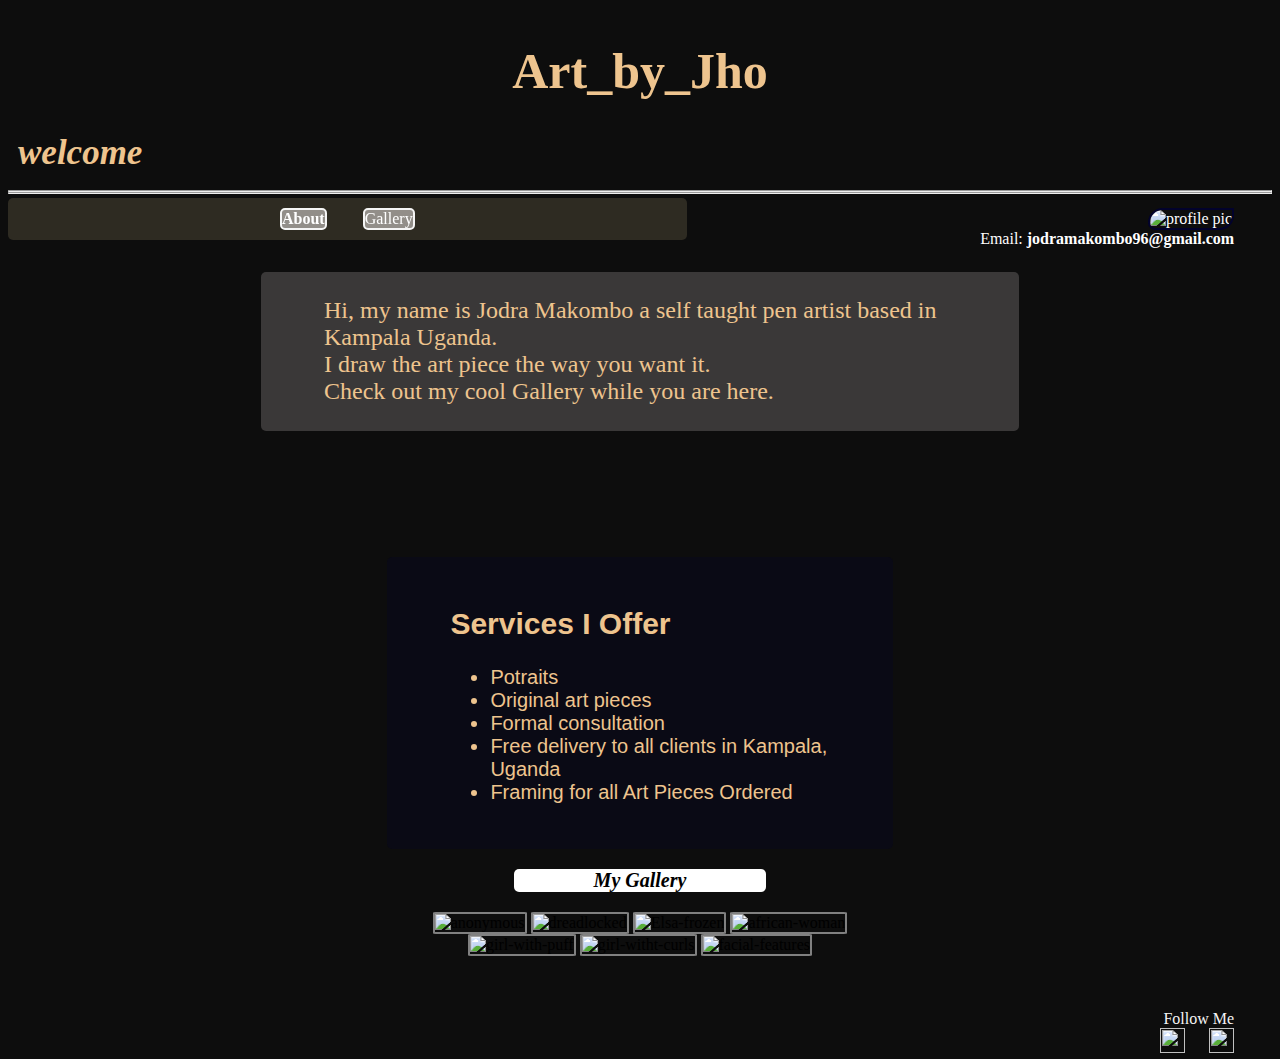
==== index.html @ c9c6a05a "deleted products html file and made a few improvements" ====
<!DOCTYPE html>
<html lang="en">
  <head>
    <meta charset="UTF-8" />
    <meta name="viewport" content="width=device-width, initial-scale=1.0" />
    <title>ArtbyJho_Portfolio</title>
    <link rel="stylesheet" href="style.css"
  </head>
  <style>
    p#profile img {text-align: right;}
ul#menu li {display: inline-block; text-align: center; color: white;}
@import url('https://fonts.googleapis.com/css2?family=Indie+Flower&display=swap');
  </style>
  <body>
    <div id="wel" style="color: rgb(238, 196, 142);"><h1 id="hd1">Art_by_Jho</h1>
    <h2 id="we"><em>welcome</em></h2></div>
    <hr />
    
    <p id="par1"><nav>
        <ul id="menu">
          &nbsp;&nbsp;&nbsp;&nbsp;<li id="hom"><strong>About</strong></li>&nbsp;&nbsp;&nbsp;&nbsp;
          &nbsp;&nbsp;&nbsp;&nbsp;<li id="gal"><a href="products.html">Gallery</a></li>&nbsp;&nbsp;&nbsp;&nbsp;
         
        </ul>
      </nav></p>
      <hr />
      <p id="profile" style="color:white"><img src="https://pbs.twimg.com/media/Eglcl09XcAULg-i?format=jpg&name=240x240" alt="profile pic" width="150" height="150" id="img">
      <br />Email: <strong>jodramakombo96@gmail.com</strong> </p>
    <p id="about" style="color: rgb(238, 196, 142);">Hi, my name is Jodra Makombo a self taught pen artist based in Kampala Uganda.
      <br/> I draw the art piece the way you want it.
      <br />Check out my cool Gallery while you are here.
    <br /><div id="serv" style="color:  rgb(238, 196, 142);">
   <strong><h2>Services I Offer</h2></strong> 
    <ul>
      <li> Potraits</li> 
     <li>Original art pieces </li>
      <li>Formal consultation</li> 
        <li>Free delivery to all clients in Kampala, Uganda</li>
        <li>Framing for all Art Pieces Ordered</li>

    </ul>
  </div>
     
      
      <p id="heading"><strong><em>My Gallery</em></strong></p>
      <div id="gallery">
       
          <img src="https://pbs.twimg.com/media/EdCXZvqXoAAQiGR?format=jpg&name=medium" id="image1" alt="anonymous" style="max-width: 290px;" height="345">
          <img src="https://pbs.twimg.com/media/EcyyE-iXgAA-Hd9?format=jpg&name=medium" id="image2" alt="dreadlocked" style="max-width: 280;" height="345">
          <img src="https://pbs.twimg.com/media/EZhTCunWAAAPxxd?format=jpg&name=large" id="image3" alt="Elsa-frozen" style="max-width: 270;" height="345">
          <img src="https://pbs.twimg.com/media/EXqFse5XQAAU_9l?format=jpg&name=large" id="image4" alt="african-woman" style="max-width: 285;" height="345">
          <br /><img src="https://pbs.twimg.com/media/EXcLrHIXgAMNx5Z?format=jpg&name=large" id="image5" alt="girl-with-puff" style="max-width: 300;" height="345">
          <img src="https://pbs.twimg.com/media/EWbwMxVX0AEsjft?format=jpg&name=large" id="image6" alt="girl-witht-curls" style="max-width: 270;" height="345">
          <img src="https://pbs.twimg.com/media/EbhCya0WoAUG8mx?format=jpg&name=large" id="image7" alt="facial-features" style="max-width: 330;" height="345">
      </div>
      <p id="socials" style="color:whitesmoke"> Follow Me  
        <br /><a href="https://twitter.com/parteCake"><img src="https://media1.picsearch.com/is?Hzp4cZHICbRD5bxYDwzeDCclICCmPV2ubNCg60X5Sxo&height=288" alt="" width="25" height="25"></a>&nbsp;
        &nbsp;&nbsp;&nbsp; <a href="https://www.instagram.com/art_by_jho/?hl=en"><img src="https://media2.picsearch.com/is?2y6e00VhkjLjaIZ_zkOGZodotxG7NQTMlALoUbvuQgs&height=341" alt="" width="25" height="25"></a>

      </p>
    <script src="app.js"></script>
  </body>
</html>
---- style.css ----
* {
  display: flexbox;
}
h1 {
  text-align: center;
}
body {
  background-position: center;
  background-repeat: no-repeat;
  height: 500px;
  background-size: cover;
  background-color: rgb(0, 0, 0, 0.95);
}
#profile {
  text-align: right;
  padding-right: 3%;
}
#menu {
  position: fixed;
  text-align: center;
  padding-right: 20%;
  padding-left: 20%;
  background-color: rgb(121, 113, 84, 0.3);
  padding-top: 10px;
  padding-bottom: 10px;
  border-radius: 5px;
}
#socials {
  padding-top: 3%;
  text-align: right;
  padding-right: 3%;
}
#gallery {
  text-align: center;
}
#about {
  font-family: "Indie Flower", cursive;
  font-size: 1.5rem;
  font-weight: 350;
  padding-top: 2%;
  padding-bottom: 2%;
  padding-left: 5%;
  margin-left: 20%;
  margin-right: 20%;
  margin-bottom: 10%;
  background-color: rgb(240, 231, 231, 0.2);
  border-radius: 5px;
}
#serv {
  padding-top: 2%;
  padding-bottom: 2%;
  padding-left: 5%;
  margin-left: 30%;
  margin-right: 30%;
  border-radius: 5px;
  background-color: rgb(4, 4, 39, 0.3);
  font-family: "Josefin Sans", sans-serif;
  font-weight: 200;
  font-size: 20px;
}
#wel {
  background-image: url("https://images.pexels.com/photos/92248/pexels-photo-92248.jpeg?auto=compress&cs=tinysrgb&dpr=1&w=500");
  margin-bottom: -15px;
  padding-top: 10px;
  margin: -10px;
}
#par1 {
  margin-top: -20px;
  margin-bottom: -20px;
}
#we {
  font-size: 35px;
  padding-left: 20px;
}
#hom {
  border: 2px solid whitesmoke;
  border-radius: 5px;
  background-color: rgb(247, 242, 242, 0.5);
}
#gal {
  border: 2px solid whitesmoke;
  border-radius: 5px;
  background-color: rgb(247, 242, 242, 0.5);
}
#img {
  border: 2px solid rgb(2, 2, 44);
  border-radius: 50px 0 50px 25px;
}
#hd1 {
  font-size: 50px;
}
#image1 {
  border: 2px solid grey;
  border-radius: 3%;
}
#image2 {
  border: 2px solid grey;
  border-radius: 3%;
}
#image3 {
  border: 2px solid grey;
  border-radius: 3%;
}
#image4 {
  border: 2px solid grey;
  border-radius: 3%;
}
#image5 {
  border: 2px solid grey;
  border-radius: 3%;
}
#image6 {
  border: 2px solid grey;
  border-radius: 3%;
}
#image7 {
  border: 2px solid grey;
  border-radius: 3%;
}
#image1:hover {
  border: 2px solid rgb(238, 196, 142);
}
#image2:hover {
  border: 2px solid rgb(238, 196, 142);
}
#image3:hover {
  border: 2px solid rgb(238, 196, 142);
}
#image4:hover {
  border: 2px solid rgb(238, 196, 142);
}
#image5:hover {
  border: 2px solid rgb(238, 196, 142);
}
#image6:hover {
  border: 2px solid rgb(238, 196, 142);
}
#image7:hover {
  border: 2px solid rgb(238, 196, 142);
}
a:link {
  color: white;
  background-color: transparent;
  text-decoration: none;
}
a:hover {
  color: red;
  background-color: transparent;
  text-decoration: underline;
}
#heading {
  background-color: white;
  font-size: 20px;
  margin-left: 40%;
  margin-right: 40%;
  text-align: center;
  border-radius: 5px;
}
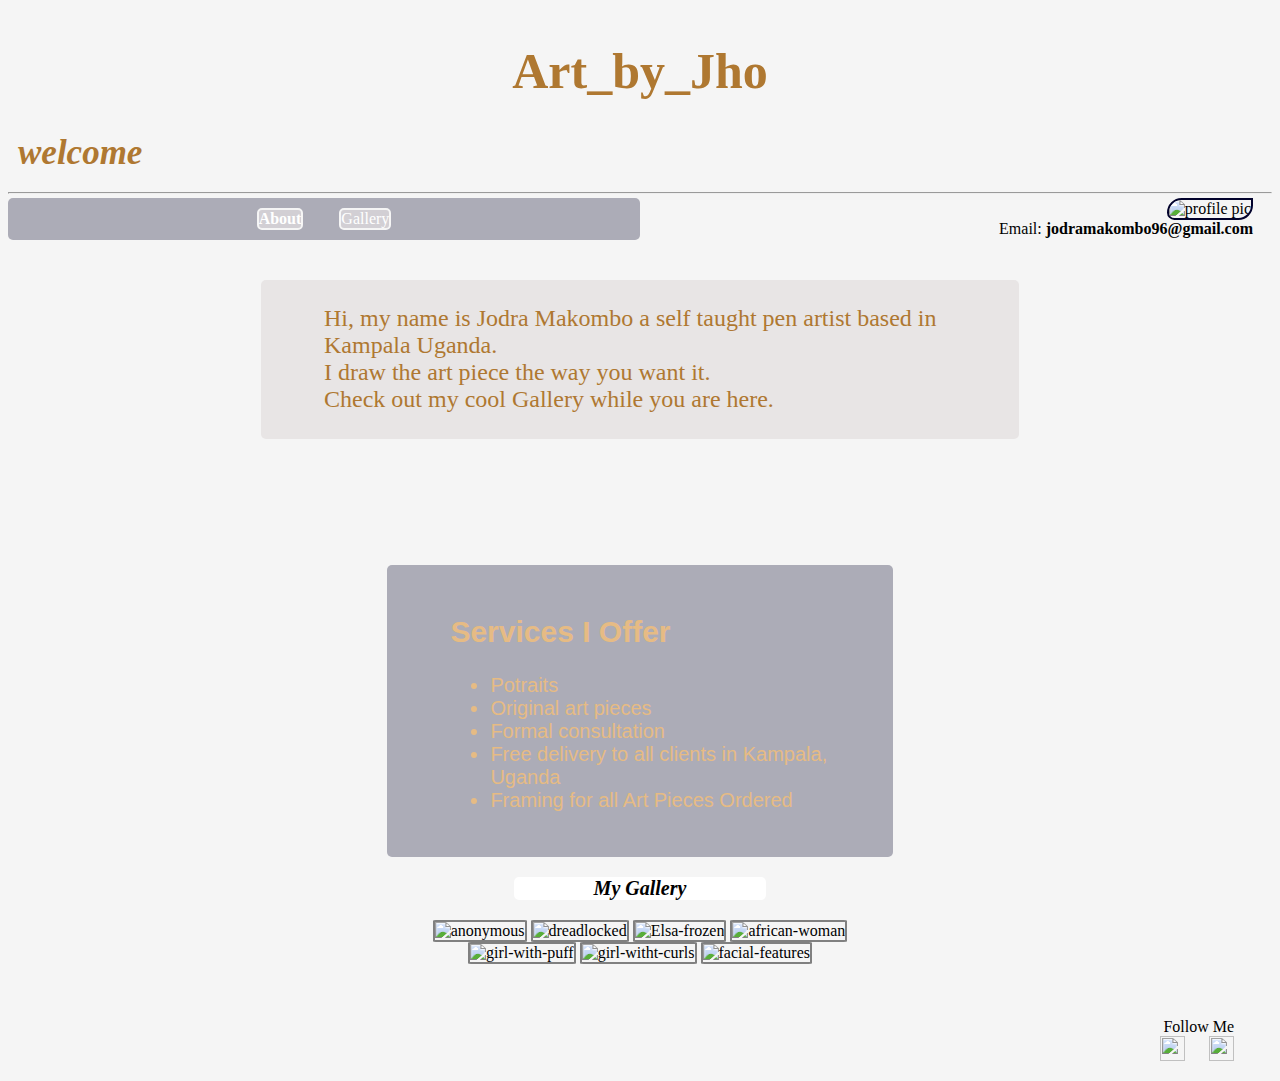
==== commit b1ca49ab: "new style" ====
--- a/index.html
+++ b/index.html
@@ -12,24 +12,26 @@
 @import url('https://fonts.googleapis.com/css2?family=Indie+Flower&display=swap');
   </style>
   <body>
-    <div id="wel" style="color: rgb(238, 196, 142);"><h1 id="hd1">Art_by_Jho</h1>
+    <div id="wel" style="color: rgb(175, 120, 49);"><h1 id="hd1">Art_by_Jho</h1>
     <h2 id="we"><em>welcome</em></h2></div>
     <hr />
-    
+    <div class="container">
+      <div class="grid1">
     <p id="par1"><nav>
         <ul id="menu">
           &nbsp;&nbsp;&nbsp;&nbsp;<li id="hom"><strong>About</strong></li>&nbsp;&nbsp;&nbsp;&nbsp;
           &nbsp;&nbsp;&nbsp;&nbsp;<li id="gal"><a href="products.html">Gallery</a></li>&nbsp;&nbsp;&nbsp;&nbsp;
          
         </ul>
-      </nav></p>
-      <hr />
-      <p id="profile" style="color:white"><img src="https://pbs.twimg.com/media/Eglcl09XcAULg-i?format=jpg&name=240x240" alt="profile pic" width="150" height="150" id="img">
-      <br />Email: <strong>jodramakombo96@gmail.com</strong> </p>
-    <p id="about" style="color: rgb(238, 196, 142);">Hi, my name is Jodra Makombo a self taught pen artist based in Kampala Uganda.
+      </nav></p></div>
+      <div class="grid2">
+      <p id="profile" style="color: black"><img src="https://pbs.twimg.com/media/Eglcl09XcAULg-i?format=jpg&name=240x240" alt="profile pic" width="150" height="150" id="img">
+      <br />Email: <strong>jodramakombo96@gmail.com</strong> </p></div>
+      </div>
+    <p id="about" style="color: rgb(175, 120, 49);">Hi, my name is Jodra Makombo a self taught pen artist based in Kampala Uganda.
       <br/> I draw the art piece the way you want it.
       <br />Check out my cool Gallery while you are here.
-    <br /><div id="serv" style="color:  rgb(238, 196, 142);">
+    <br /><div id="serv" style="color:  rgb(230, 187, 132);">
    <strong><h2>Services I Offer</h2></strong> 
     <ul>
       <li> Potraits</li> 
@@ -53,7 +55,7 @@
           <img src="https://pbs.twimg.com/media/EWbwMxVX0AEsjft?format=jpg&name=large" id="image6" alt="girl-witht-curls" style="max-width: 270;" height="345">
           <img src="https://pbs.twimg.com/media/EbhCya0WoAUG8mx?format=jpg&name=large" id="image7" alt="facial-features" style="max-width: 330;" height="345">
       </div>
-      <p id="socials" style="color:whitesmoke"> Follow Me  
+      <p id="socials" style="color: black"> Follow Me  
         <br /><a href="https://twitter.com/parteCake"><img src="https://media1.picsearch.com/is?Hzp4cZHICbRD5bxYDwzeDCclICCmPV2ubNCg60X5Sxo&height=288" alt="" width="25" height="25"></a>&nbsp;
         &nbsp;&nbsp;&nbsp; <a href="https://www.instagram.com/art_by_jho/?hl=en"><img src="https://media2.picsearch.com/is?2y6e00VhkjLjaIZ_zkOGZodotxG7NQTMlALoUbvuQgs&height=341" alt="" width="25" height="25"></a>
 
--- a/style.css
+++ b/style.css
@@ -5,22 +5,25 @@
   text-align: center;
 }
 body {
-  background-position: center;
-  background-repeat: no-repeat;
-  height: 500px;
   background-size: cover;
-  background-color: rgb(0, 0, 0, 0.95);
+  background-color: whitesmoke;
+}
+.container {
+  display: grid;
+  grid-template-columns: 50% 50%;
+}
+.grid2 {
+  margin-top: -20px;
 }
 #profile {
   text-align: right;
   padding-right: 3%;
 }
 #menu {
-  position: fixed;
   text-align: center;
   padding-right: 20%;
   padding-left: 20%;
-  background-color: rgb(121, 113, 84, 0.3);
+  background-color: rgb(4, 4, 39, 0.3);
   padding-top: 10px;
   padding-bottom: 10px;
   border-radius: 5px;
@@ -43,7 +46,7 @@
   margin-left: 20%;
   margin-right: 20%;
   margin-bottom: 10%;
-  background-color: rgb(240, 231, 231, 0.2);
+  background-color: rgba(180, 164, 164, 0.2);
   border-radius: 5px;
 }
 #serv {
@@ -59,7 +62,7 @@
   font-size: 20px;
 }
 #wel {
-  background-image: url("https://images.pexels.com/photos/92248/pexels-photo-92248.jpeg?auto=compress&cs=tinysrgb&dpr=1&w=500");
+  background-image: url("https://images.pexels.com/photos/1843717/pexels-photo-1843717.jpeg?auto=compress&cs=tinysrgb&dpr=3&h=750&w=1260");
   margin-bottom: -15px;
   padding-top: 10px;
   margin: -10px;
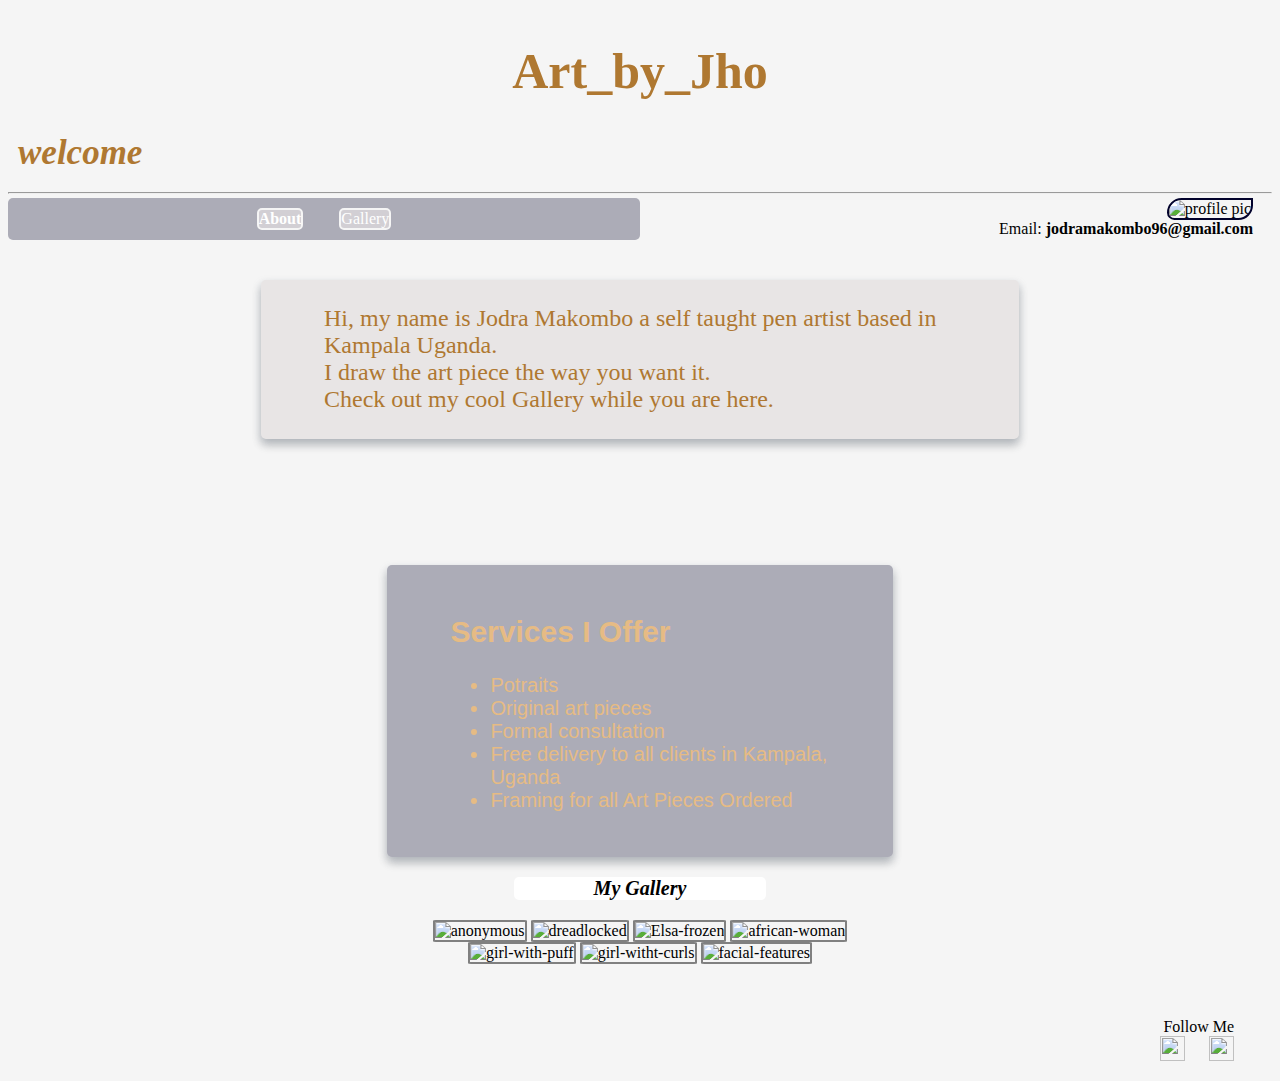
==== commit 8549e444: "box shadows" ====
--- a/index.html
+++ b/index.html
@@ -28,10 +28,10 @@
       <p id="profile" style="color: black"><img src="https://pbs.twimg.com/media/Eglcl09XcAULg-i?format=jpg&name=240x240" alt="profile pic" width="150" height="150" id="img">
       <br />Email: <strong>jodramakombo96@gmail.com</strong> </p></div>
       </div>
-    <p id="about" style="color: rgb(175, 120, 49);">Hi, my name is Jodra Makombo a self taught pen artist based in Kampala Uganda.
+    <p class="shadow" id="about" style="color: rgb(175, 120, 49);">Hi, my name is Jodra Makombo a self taught pen artist based in Kampala Uganda.
       <br/> I draw the art piece the way you want it.
       <br />Check out my cool Gallery while you are here.
-    <br /><div id="serv" style="color:  rgb(230, 187, 132);">
+    <br /><div class="shadow" id="serv" style="color:  rgb(230, 187, 132);">
    <strong><h2>Services I Offer</h2></strong> 
     <ul>
       <li> Potraits</li> 
--- a/style.css
+++ b/style.css
@@ -159,3 +159,6 @@
   text-align: center;
   border-radius: 5px;
 }
+.shadow {
+  box-shadow: 0px 4px 8px 0px rgb(128, 147, 165, 0.3), 0 6px 10px 0 rgb(7, 7, 7, 0.2);
+}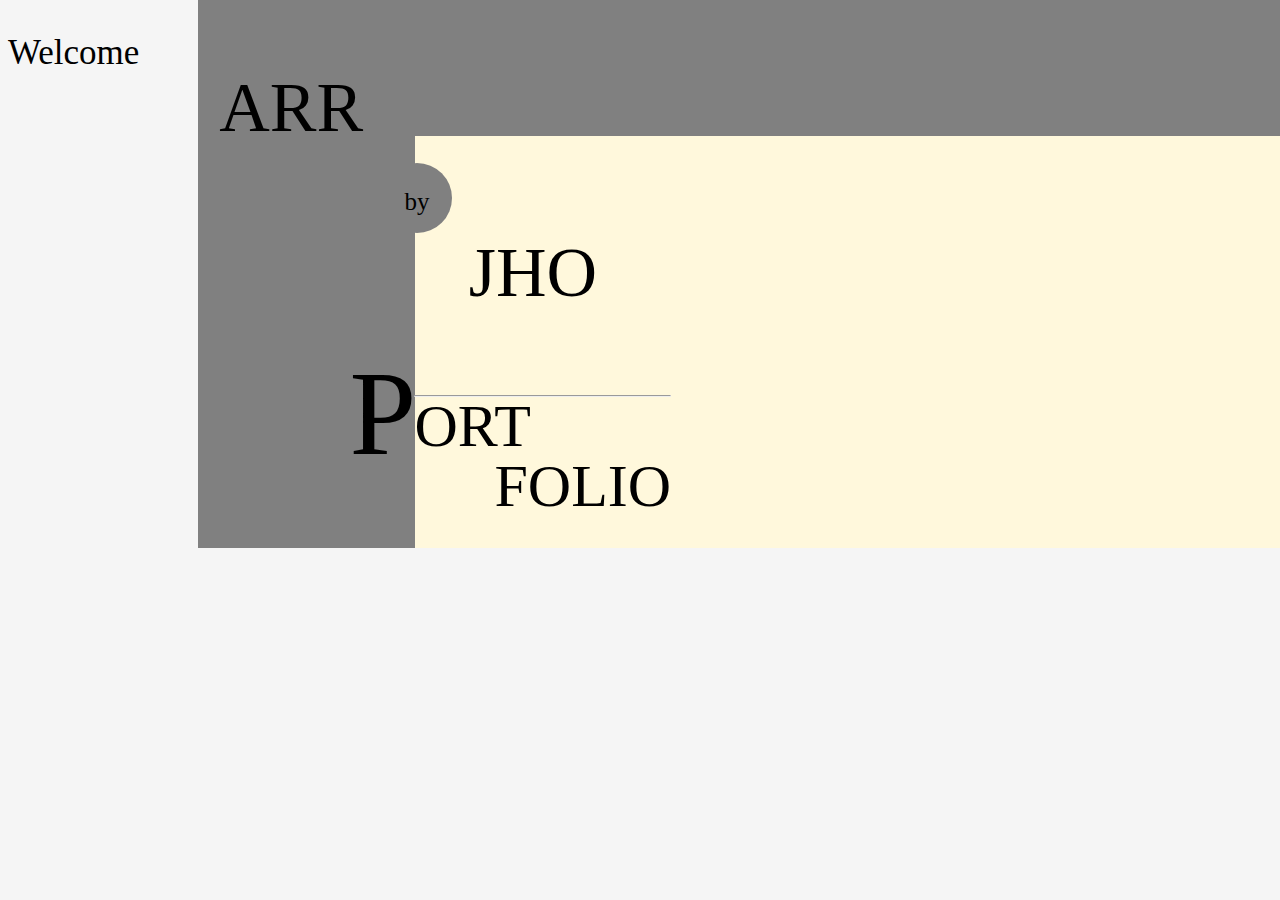
==== commit 438bff40: "home design" ====
--- a/index.html
+++ b/index.html
@@ -3,63 +3,22 @@
   <head>
     <meta charset="UTF-8" />
     <meta name="viewport" content="width=device-width, initial-scale=1.0" />
-    <title>ArtbyJho_Portfolio</title>
-    <link rel="stylesheet" href="style.css"
+    <title>Jho's-Portfolio</title>
+    <link rel="stylesheet" href="style.css" />
   </head>
-  <style>
-    p#profile img {text-align: right;}
-ul#menu li {display: inline-block; text-align: center; color: white;}
-@import url('https://fonts.googleapis.com/css2?family=Indie+Flower&display=swap');
-  </style>
   <body>
-    <div id="wel" style="color: rgb(175, 120, 49);"><h1 id="hd1">Art_by_Jho</h1>
-    <h2 id="we"><em>welcome</em></h2></div>
-    <hr />
-    <div class="container">
-      <div class="grid1">
-    <p id="par1"><nav>
-        <ul id="menu">
-          &nbsp;&nbsp;&nbsp;&nbsp;<li id="hom"><strong>About</strong></li>&nbsp;&nbsp;&nbsp;&nbsp;
-          &nbsp;&nbsp;&nbsp;&nbsp;<li id="gal"><a href="products.html">Gallery</a></li>&nbsp;&nbsp;&nbsp;&nbsp;
-         
-        </ul>
-      </nav></p></div>
+    <div class="gridbox">
+      <div class="grid1"><p id="wel">Welcome</p></div>
       <div class="grid2">
-      <p id="profile" style="color: black"><img src="https://pbs.twimg.com/media/Eglcl09XcAULg-i?format=jpg&name=240x240" alt="profile pic" width="150" height="150" id="img">
-      <br />Email: <strong>jodramakombo96@gmail.com</strong> </p></div>
+        <div id="art"><p>ARR</p></div>
+        <div id="jho"><p>JHO</p></div>
+        <div id="p"><p>P</p></div>
+        <div id="ort"><p>ORT</p></div>
+        <div id="folio"><hr><p id="fol">FOLIO</p></div>
+        <div class="innerbox"></div>
+        <div class="innercircle"><p id="by">by</p></div>
       </div>
-    <p class="shadow" id="about" style="color: rgb(175, 120, 49);">Hi, my name is Jodra Makombo a self taught pen artist based in Kampala Uganda.
-      <br/> I draw the art piece the way you want it.
-      <br />Check out my cool Gallery while you are here.
-    <br /><div class="shadow" id="serv" style="color:  rgb(230, 187, 132);">
-   <strong><h2>Services I Offer</h2></strong> 
-    <ul>
-      <li> Potraits</li> 
-     <li>Original art pieces </li>
-      <li>Formal consultation</li> 
-        <li>Free delivery to all clients in Kampala, Uganda</li>
-        <li>Framing for all Art Pieces Ordered</li>
-
-    </ul>
-  </div>
-     
-      
-      <p id="heading"><strong><em>My Gallery</em></strong></p>
-      <div id="gallery">
-       
-          <img src="https://pbs.twimg.com/media/EdCXZvqXoAAQiGR?format=jpg&name=medium" id="image1" alt="anonymous" style="max-width: 290px;" height="345">
-          <img src="https://pbs.twimg.com/media/EcyyE-iXgAA-Hd9?format=jpg&name=medium" id="image2" alt="dreadlocked" style="max-width: 280;" height="345">
-          <img src="https://pbs.twimg.com/media/EZhTCunWAAAPxxd?format=jpg&name=large" id="image3" alt="Elsa-frozen" style="max-width: 270;" height="345">
-          <img src="https://pbs.twimg.com/media/EXqFse5XQAAU_9l?format=jpg&name=large" id="image4" alt="african-woman" style="max-width: 285;" height="345">
-          <br /><img src="https://pbs.twimg.com/media/EXcLrHIXgAMNx5Z?format=jpg&name=large" id="image5" alt="girl-with-puff" style="max-width: 300;" height="345">
-          <img src="https://pbs.twimg.com/media/EWbwMxVX0AEsjft?format=jpg&name=large" id="image6" alt="girl-witht-curls" style="max-width: 270;" height="345">
-          <img src="https://pbs.twimg.com/media/EbhCya0WoAUG8mx?format=jpg&name=large" id="image7" alt="facial-features" style="max-width: 330;" height="345">
-      </div>
-      <p id="socials" style="color: black"> Follow Me  
-        <br /><a href="https://twitter.com/parteCake"><img src="https://media1.picsearch.com/is?Hzp4cZHICbRD5bxYDwzeDCclICCmPV2ubNCg60X5Sxo&height=288" alt="" width="25" height="25"></a>&nbsp;
-        &nbsp;&nbsp;&nbsp; <a href="https://www.instagram.com/art_by_jho/?hl=en"><img src="https://media2.picsearch.com/is?2y6e00VhkjLjaIZ_zkOGZodotxG7NQTMlALoUbvuQgs&height=341" alt="" width="25" height="25"></a>
-
-      </p>
-    <script src="app.js"></script>
+    </div>
+    <script></script>
   </body>
 </html>
--- a/style.css
+++ b/style.css
@@ -1,164 +1,81 @@
-* {
-  display: flexbox;
-}
-h1 {
-  text-align: center;
-}
 body {
-  background-size: cover;
   background-color: whitesmoke;
 }
-.container {
+.gridbox {
+  margin-top: -10px;
   display: grid;
-  grid-template-columns: 50% 50%;
+  grid-template-columns: auto 85%;
+}
+#wel {
+  font-size: 35px;
 }
 .grid2 {
-  margin-top: -20px;
+  background-color: grey;
+  position: relative;
+  height: 550px;
+  margin: 0 -10px 0 0;
 }
-#profile {
-  text-align: right;
-  padding-right: 3%;
+.innerbox {
+  background-color: cornsilk;
+  position: absolute;
+  bottom: 0;
+  right: 0;
+  height: 75%;
+  width: 80%;
 }
-#menu {
+.innercircle {
   text-align: center;
-  padding-right: 20%;
-  padding-left: 20%;
-  background-color: rgb(4, 4, 39, 0.3);
-  padding-top: 10px;
-  padding-bottom: 10px;
-  border-radius: 5px;
+  position: absolute;
+  left: 17%;
+  top: 30%;
+  height: 70px;
+  width: 70px;
+  background-color: grey;
+  border-radius: 50%;
+  z-index: 1;
 }
-#socials {
-  padding-top: 3%;
-  text-align: right;
-  padding-right: 3%;
+#by {
+  margin-top: 25px;
+  font-size: 25px;
 }
-#gallery {
-  text-align: center;
+#art {
+  position: absolute;
+  left: 2%;
+  top: 0%;
+  font-size: 70px;
 }
-#about {
-  font-family: "Indie Flower", cursive;
-  font-size: 1.5rem;
-  font-weight: 350;
-  padding-top: 2%;
-  padding-bottom: 2%;
-  padding-left: 5%;
-  margin-left: 20%;
-  margin-right: 20%;
-  margin-bottom: 10%;
-  background-color: rgba(180, 164, 164, 0.2);
-  border-radius: 5px;
+#jho {
+  position: absolute;
+  left: 25%;
+  top: 30%;
+  font-size: 70px;
+  z-index: 1;
 }
-#serv {
-  padding-top: 2%;
-  padding-bottom: 2%;
-  padding-left: 5%;
-  margin-left: 30%;
-  margin-right: 30%;
-  border-radius: 5px;
-  background-color: rgb(4, 4, 39, 0.3);
-  font-family: "Josefin Sans", sans-serif;
-  font-weight: 200;
-  font-size: 20px;
+#p {
+  position: absolute;
+  left: 14%;
+  bottom: -10%;
+  font-size: 120px;
 }
-#wel {
-  background-image: url("https://images.pexels.com/photos/1843717/pexels-photo-1843717.jpeg?auto=compress&cs=tinysrgb&dpr=3&h=750&w=1260");
-  margin-bottom: -15px;
-  padding-top: 10px;
-  margin: -10px;
+#ort {
+  position: absolute;
+  left: 20%;
+  bottom: 5%;
+  text-align: left;
+  font-size: 60px;
+  z-index: 1;
 }
-#par1 {
-  margin-top: -20px;
-  margin-bottom: -20px;
+#folio {
+  position: absolute;
+  text-align: left;
+  bottom: -6%;
+  left: 20%;
+  font-size: 60px;
+  z-index: 1;
 }
-#we {
-  font-size: 35px;
-  padding-left: 20px;
+#fol {
+  padding-left: 80px;
 }
-#hom {
-  border: 2px solid whitesmoke;
-  border-radius: 5px;
-  background-color: rgb(247, 242, 242, 0.5);
-}
-#gal {
-  border: 2px solid whitesmoke;
-  border-radius: 5px;
-  background-color: rgb(247, 242, 242, 0.5);
-}
-#img {
-  border: 2px solid rgb(2, 2, 44);
-  border-radius: 50px 0 50px 25px;
-}
-#hd1 {
-  font-size: 50px;
-}
-#image1 {
-  border: 2px solid grey;
-  border-radius: 3%;
-}
-#image2 {
-  border: 2px solid grey;
-  border-radius: 3%;
-}
-#image3 {
-  border: 2px solid grey;
-  border-radius: 3%;
-}
-#image4 {
-  border: 2px solid grey;
-  border-radius: 3%;
-}
-#image5 {
-  border: 2px solid grey;
-  border-radius: 3%;
-}
-#image6 {
-  border: 2px solid grey;
-  border-radius: 3%;
-}
-#image7 {
-  border: 2px solid grey;
-  border-radius: 3%;
-}
-#image1:hover {
-  border: 2px solid rgb(238, 196, 142);
-}
-#image2:hover {
-  border: 2px solid rgb(238, 196, 142);
-}
-#image3:hover {
-  border: 2px solid rgb(238, 196, 142);
-}
-#image4:hover {
-  border: 2px solid rgb(238, 196, 142);
-}
-#image5:hover {
-  border: 2px solid rgb(238, 196, 142);
-}
-#image6:hover {
-  border: 2px solid rgb(238, 196, 142);
-}
-#image7:hover {
-  border: 2px solid rgb(238, 196, 142);
-}
-a:link {
-  color: white;
-  background-color: transparent;
-  text-decoration: none;
-}
-a:hover {
-  color: red;
-  background-color: transparent;
-  text-decoration: underline;
-}
-#heading {
-  background-color: white;
-  font-size: 20px;
-  margin-left: 40%;
-  margin-right: 40%;
-  text-align: center;
-  border-radius: 5px;
-}
-.shadow {
-  box-shadow: 0px 4px 8px 0px rgb(128, 147, 165, 0.3), 0 6px 10px 0 rgb(7, 7, 7, 0.2);
+hr {
+  margin-bottom: -5px;
 }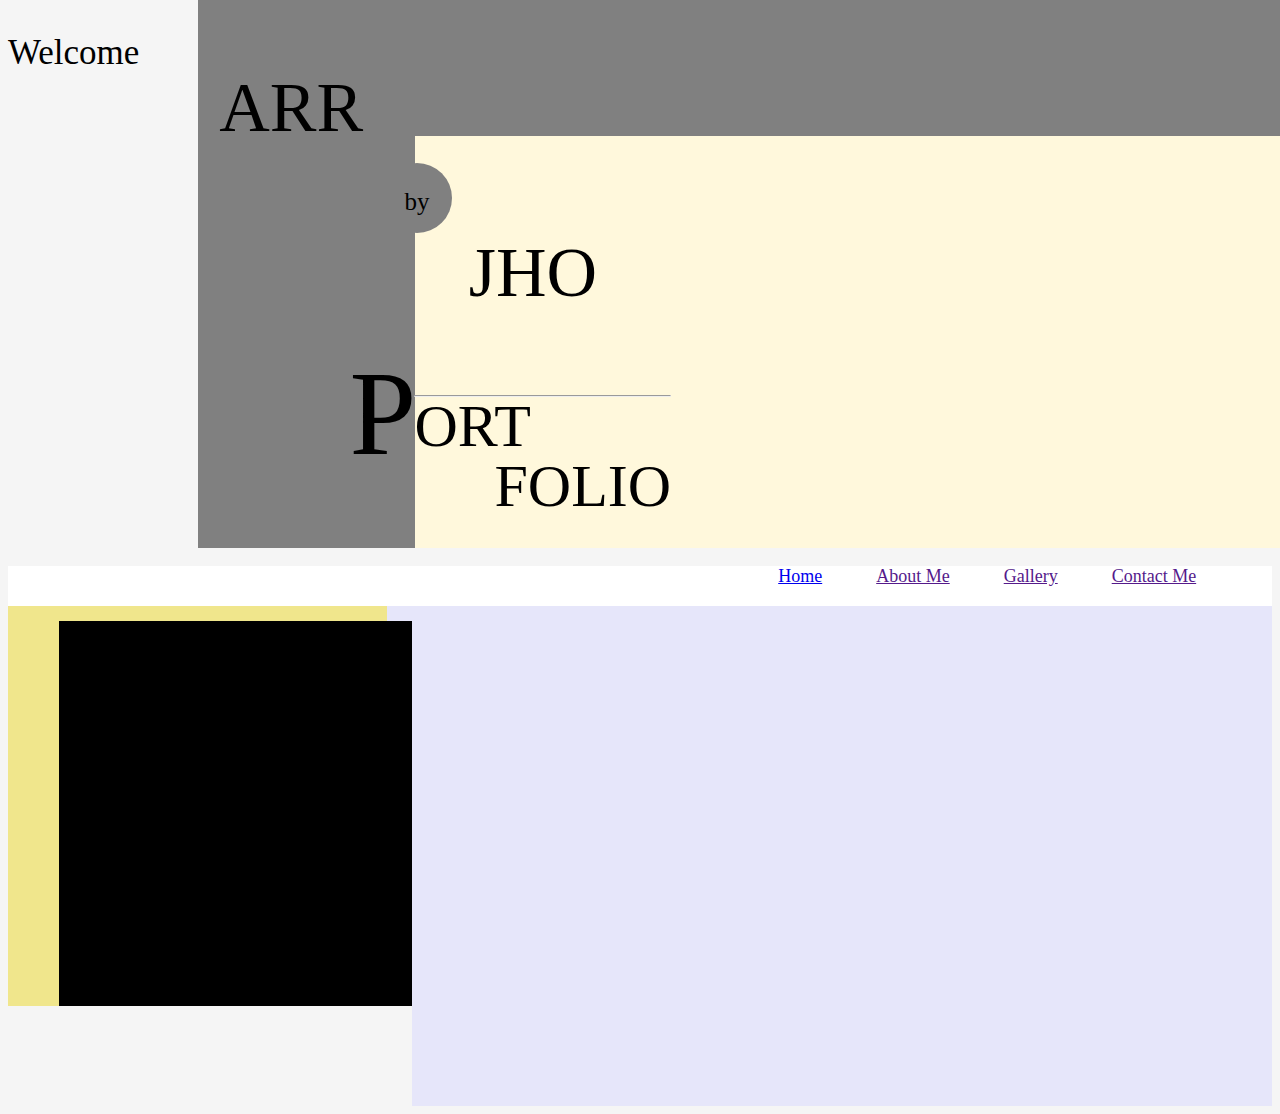
==== commit 22167a17: "added about me layout" ====
--- a/index.html
+++ b/index.html
@@ -19,6 +19,22 @@
         <div class="innercircle"><p id="by">by</p></div>
       </div>
     </div>
+    <div class="menu">
+      <p><ul class="list">
+        <li><a href="#art">Home</a></li>
+        &nbsp;&nbsp;&nbsp;&nbsp;&nbsp;&nbsp;&nbsp;&nbsp;&nbsp;&nbsp;
+        <li><a href="">About Me</a></li>
+        &nbsp;&nbsp;&nbsp;&nbsp;&nbsp;&nbsp;&nbsp;&nbsp;&nbsp;&nbsp;
+        <li><a href="">Gallery</a></li>
+        &nbsp;&nbsp;&nbsp;&nbsp;&nbsp;&nbsp;&nbsp;&nbsp;&nbsp;&nbsp;
+        <li><a href="">Contact Me</a></li>
+      </ul></p>
+    </div>
+    <div class="about">
+      <div class="pic"></div>
+      <div class="info"></div>
+      <div class="details"></div>
+    </div>
     <script></script>
   </body>
-</html>
+</html>--- a/style.css
+++ b/style.css
@@ -8,6 +8,7 @@
 }
 #wel {
   font-size: 35px;
+  height: 40px;
 }
 .grid2 {
   background-color: grey;
@@ -78,4 +79,48 @@
 }
 hr {
   margin-bottom: -5px;
+}
+.menu {
+  width: 100%;
+  height: 40px;
+  background-color: white;
+}
+ul {
+  list-style-type: none;
+  padding-right: 6%;
+  text-align: right;
+  font-size: 18px;
+}
+li {
+  display: inline;
+}
+.about {
+  position: relative;
+  height: 500px;
+  background-color: khaki;
+}
+.pic {
+  position: absolute;
+  left: 4%;
+  top: 3%;
+  right: 68%;
+  bottom: 20%;
+  background-color: black;
+  z-index: 1;
+}
+.info {
+  position: absolute;
+  top: 0%;
+  right: 0%;
+  bottom: 0%;
+  left: 30%;
+  background-color: lavender;
+}
+.details {
+  position: absolute;
+  bottom: 0%;
+  left: 0%;
+  top: 80%;
+  right: 68%;
+  background-color: whitesmoke;
 }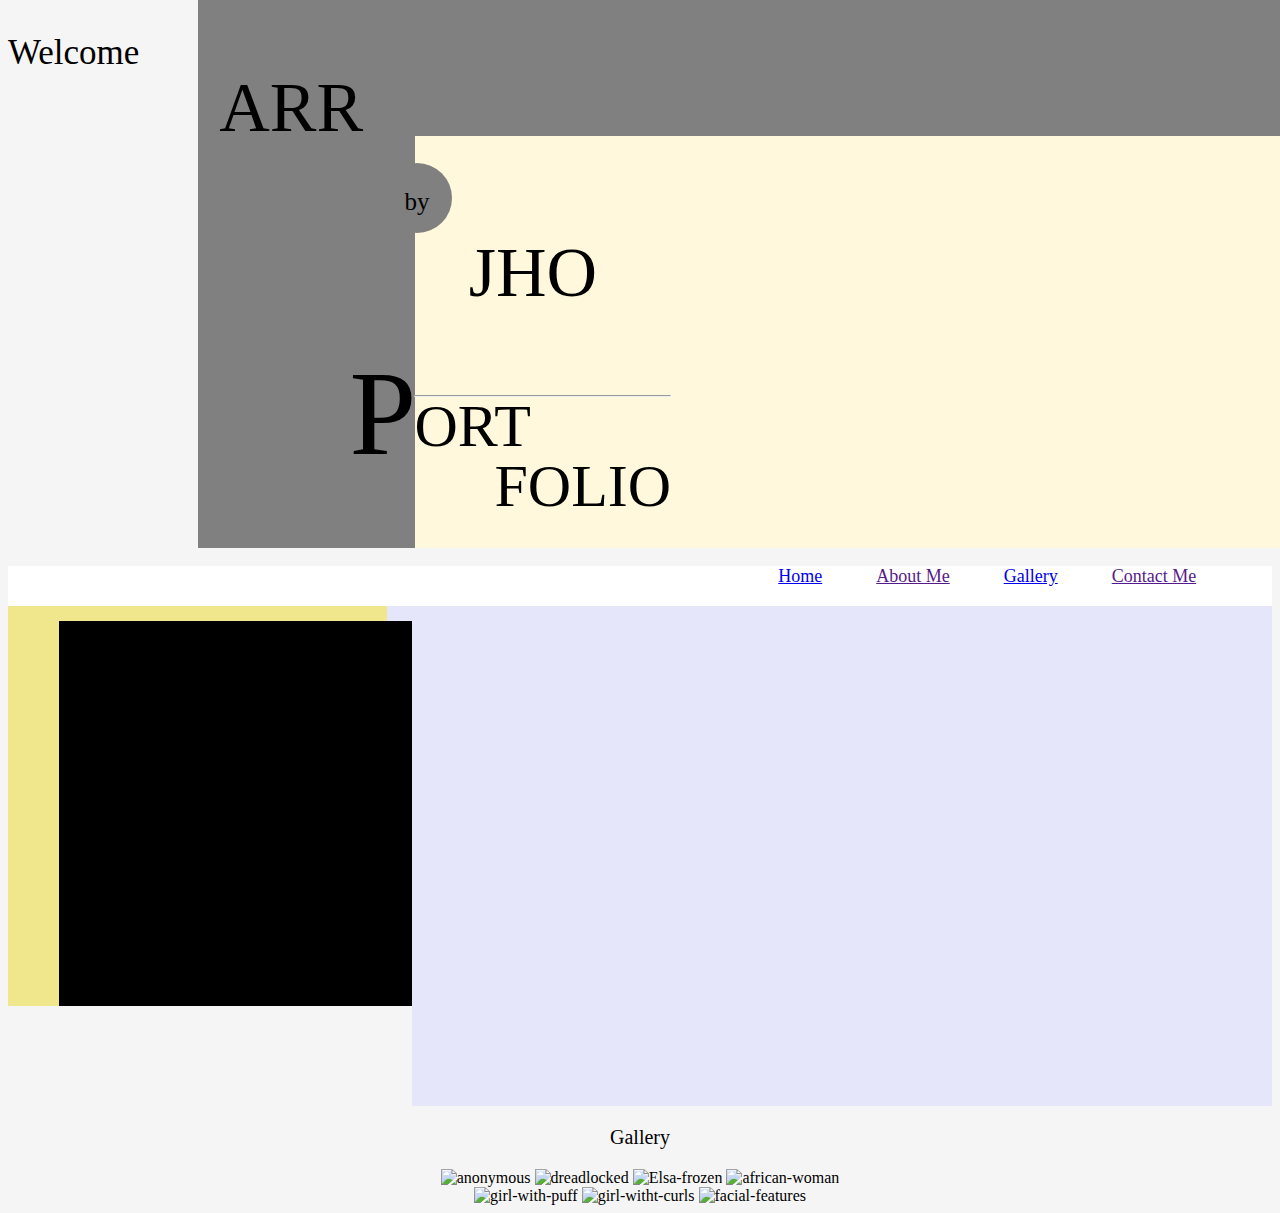
==== commit a9e8f386: "added the gallery" ====
--- a/index.html
+++ b/index.html
@@ -25,7 +25,7 @@
         &nbsp;&nbsp;&nbsp;&nbsp;&nbsp;&nbsp;&nbsp;&nbsp;&nbsp;&nbsp;
         <li><a href="">About Me</a></li>
         &nbsp;&nbsp;&nbsp;&nbsp;&nbsp;&nbsp;&nbsp;&nbsp;&nbsp;&nbsp;
-        <li><a href="">Gallery</a></li>
+        <li><a href="#gal">Gallery</a></li>
         &nbsp;&nbsp;&nbsp;&nbsp;&nbsp;&nbsp;&nbsp;&nbsp;&nbsp;&nbsp;
         <li><a href="">Contact Me</a></li>
       </ul></p>
@@ -35,6 +35,16 @@
       <div class="info"></div>
       <div class="details"></div>
     </div>
+    <div id="gallery">
+       <p id="gal">Gallery</p>
+      <img src="https://pbs.twimg.com/media/EdCXZvqXoAAQiGR?format=jpg&name=medium" id="image1" alt="anonymous" style="max-width: 290px;" height="345">
+      <img src="https://pbs.twimg.com/media/EcyyE-iXgAA-Hd9?format=jpg&name=medium" id="image2" alt="dreadlocked" style="max-width: 280;" height="345">
+      <img src="https://pbs.twimg.com/media/EZhTCunWAAAPxxd?format=jpg&name=large" id="image3" alt="Elsa-frozen" style="max-width: 270;" height="345">
+      <img src="https://pbs.twimg.com/media/EXqFse5XQAAU_9l?format=jpg&name=large" id="image4" alt="african-woman" style="max-width: 285;" height="345">
+      <br /><img src="https://pbs.twimg.com/media/EXcLrHIXgAMNx5Z?format=jpg&name=large" id="image5" alt="girl-with-puff" style="max-width: 300;" height="345">
+      <img src="https://pbs.twimg.com/media/EWbwMxVX0AEsjft?format=jpg&name=large" id="image6" alt="girl-witht-curls" style="max-width: 270;" height="345">
+      <img src="https://pbs.twimg.com/media/EbhCya0WoAUG8mx?format=jpg&name=large" id="image7" alt="facial-features" style="max-width: 330;" height="345">
+    </div>
     <script></script>
   </body>
 </html>--- a/style.css
+++ b/style.css
@@ -123,4 +123,10 @@
   top: 80%;
   right: 68%;
   background-color: whitesmoke;
+}
+#gallery {
+  text-align: center;
+}
+#gal {
+  font-size: 20px;
 }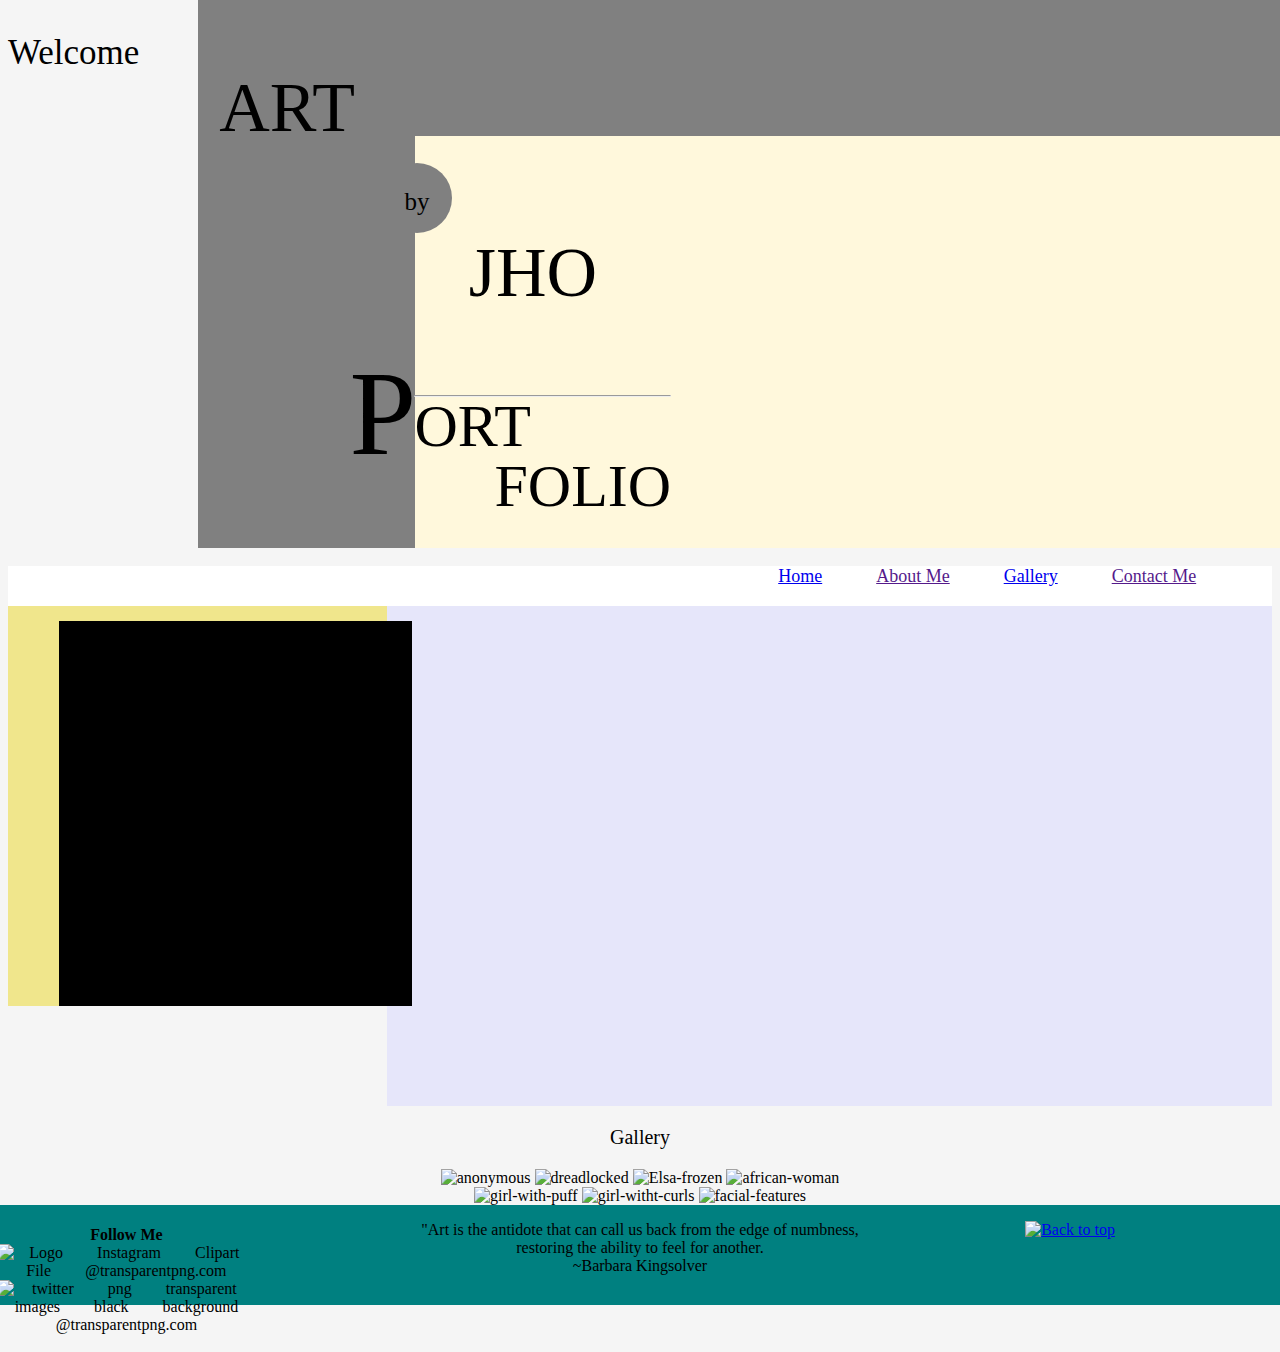
==== commit 9134a597: "footer" ====
--- a/index.html
+++ b/index.html
@@ -10,7 +10,7 @@
     <div class="gridbox">
       <div class="grid1"><p id="wel">Welcome</p></div>
       <div class="grid2">
-        <div id="art"><p>ARR</p></div>
+        <div id="art"><p>ART</p></div>
         <div id="jho"><p>JHO</p></div>
         <div id="p"><p>P</p></div>
         <div id="ort"><p>ORT</p></div>
@@ -45,6 +45,22 @@
       <img src="https://pbs.twimg.com/media/EWbwMxVX0AEsjft?format=jpg&name=large" id="image6" alt="girl-witht-curls" style="max-width: 270;" height="345">
       <img src="https://pbs.twimg.com/media/EbhCya0WoAUG8mx?format=jpg&name=large" id="image7" alt="facial-features" style="max-width: 330;" height="345">
     </div>
+    <div class="footer">
+      <div class="cont1">
+          <h4>Follow Me</h4>
+        <p class="socials">
+          <a><img src="https://www.transparentpng.com/thumb/logo-instagram/o0u6HK-logo-instagram-clipart-file.png" alt="Logo Instagram Clipart File @transparentpng.com" height="47px" width="60px"></a> 
+          <a><img src="https://www.transparentpng.com/thumb/twitter/twitter-png-transparent-images-black-background-28.png" alt="twitter png transparent images black background @transparentpng.com" height="50px" width="50px"></a>
+        </p>
+      </div>
+      <div class="cont2"><p>"Art is the antidote that can call us back from the edge of numbness,<br />
+      restoring the ability to feel for another.<br />
+    <stan style="text-align: right;">~Barbara Kingsolver</stan></p>
+  </div>
+      <div class="cont3">
+        <p><a href="#art"><img src="https://cdn.onlinewebfonts.com/svg/img_234115.png" alt="Back to top" height="50px" width="50px"></a></p>
+      </div>
+    </div>
     <script></script>
   </body>
 </html>--- a/style.css
+++ b/style.css
@@ -1,3 +1,6 @@
+html, body {
+  height: 100%;
+}
 body {
   background-color: whitesmoke;
 }
@@ -121,7 +124,7 @@
   bottom: 0%;
   left: 0%;
   top: 80%;
-  right: 68%;
+  right: 70%;
   background-color: whitesmoke;
 }
 #gallery {
@@ -129,4 +132,29 @@
 }
 #gal {
   font-size: 20px;
-}+}
+.footer {
+  display: grid;
+  grid-template-columns: 20% 60% 20%;
+  height: 100px;
+  background-color: teal;
+  margin-left: -10px;
+  margin-right: -10px;
+  margin-bottom: -20px;
+}
+.cont1 {
+  text-align: center;
+}
+.socials {
+  margin-top: -10px;
+  word-spacing: 30px;
+}
+.cont2 {
+  text-align: center;
+}
+h4 {
+  margin-bottom: 10px;
+}
+#git {
+  margin-top: -20px;
+}
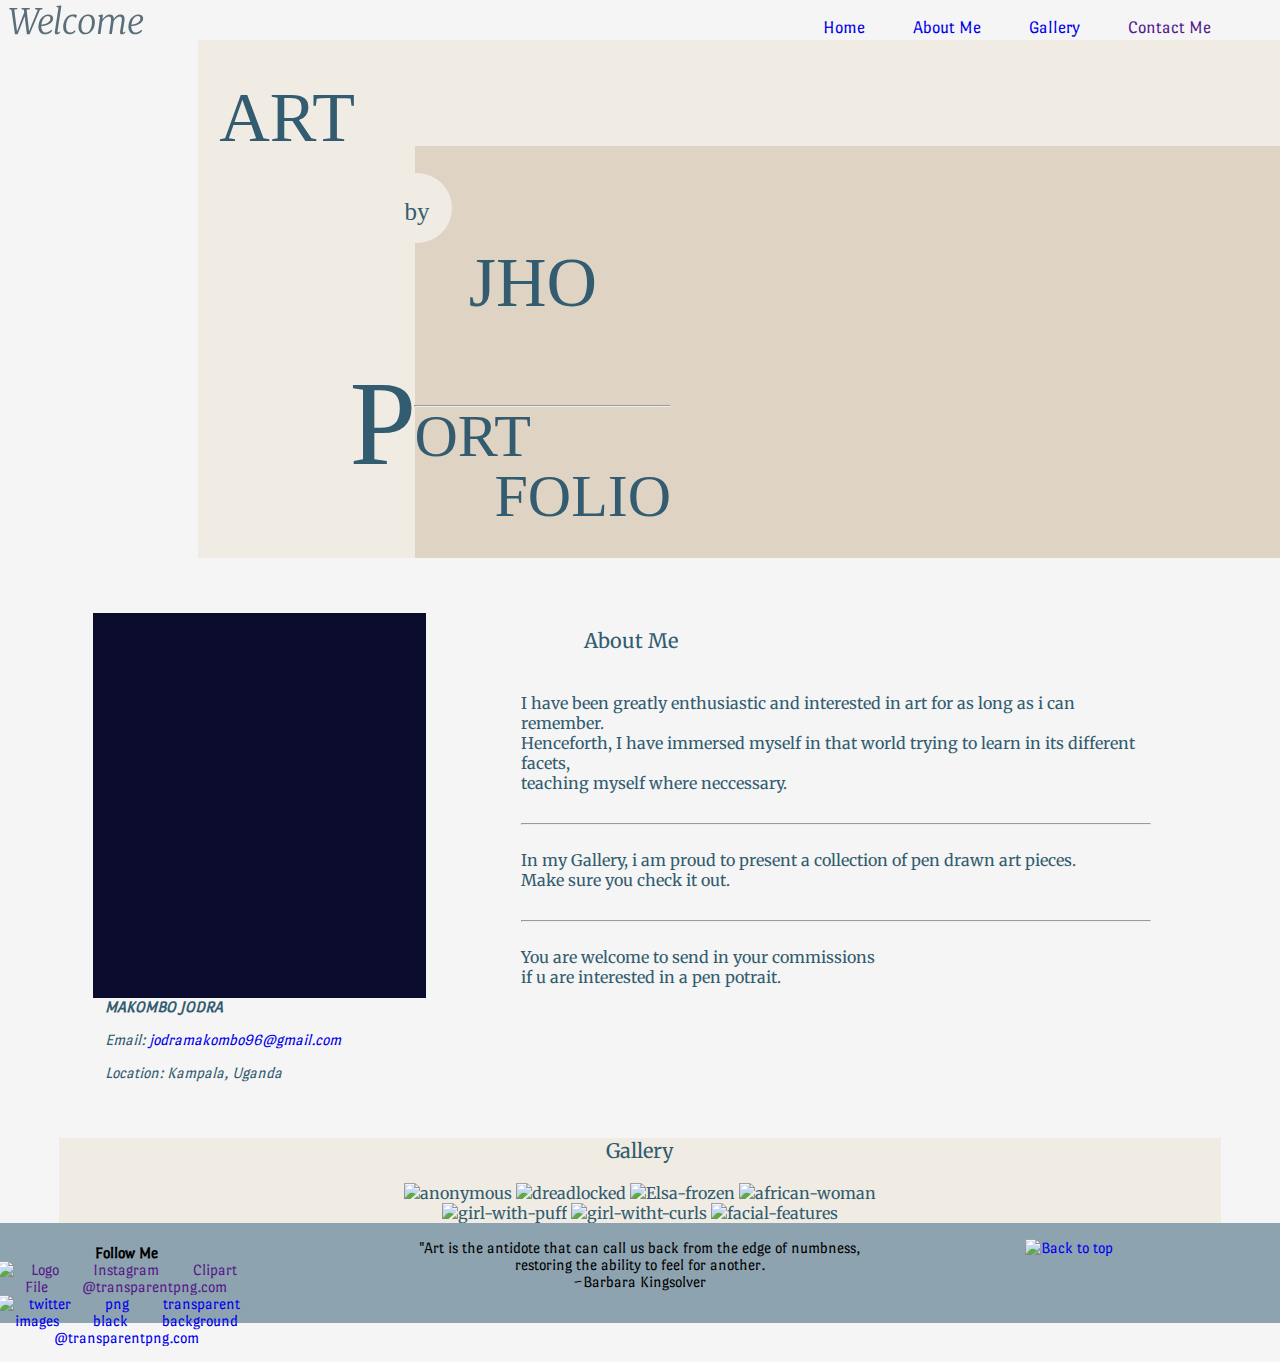
==== commit 0b3aa971: "fonts, color, and further styling" ====
--- a/index.html
+++ b/index.html
@@ -5,10 +5,13 @@
     <meta name="viewport" content="width=device-width, initial-scale=1.0" />
     <title>Jho's-Portfolio</title>
     <link rel="stylesheet" href="style.css" />
+    <link href="https://fonts.googleapis.com/css2?family=Merriweather:ital@1&display=swap" rel="stylesheet">
+    <link href="https://fonts.googleapis.com/css2?family=Port+Lligat+Sans&display=swap" rel="stylesheet">
+    <link href="https://fonts.googleapis.com/css2?family=PT+Sans+Narrow&display=swap" rel="stylesheet">
   </head>
   <body>
     <div class="gridbox">
-      <div class="grid1"><p id="wel">Welcome</p></div>
+      <div class="grid1"><p id="wel"></p></div>
       <div class="grid2">
         <div id="art"><p>ART</p></div>
         <div id="jho"><p>JHO</p></div>
@@ -19,21 +22,44 @@
         <div class="innercircle"><p id="by">by</p></div>
       </div>
     </div>
-    <div class="menu">
+    <div class="menu" id="sticky_thingi">
+      <div id="wel"><em>Welcome</em></div>
+      <div id="appear"><p id="text"></p></div>
+      <div>
       <p><ul class="list">
         <li><a href="#art">Home</a></li>
         &nbsp;&nbsp;&nbsp;&nbsp;&nbsp;&nbsp;&nbsp;&nbsp;&nbsp;&nbsp;
-        <li><a href="">About Me</a></li>
+        <li><a href="#about">About Me</a></li>
         &nbsp;&nbsp;&nbsp;&nbsp;&nbsp;&nbsp;&nbsp;&nbsp;&nbsp;&nbsp;
         <li><a href="#gal">Gallery</a></li>
         &nbsp;&nbsp;&nbsp;&nbsp;&nbsp;&nbsp;&nbsp;&nbsp;&nbsp;&nbsp;
         <li><a href="">Contact Me</a></li>
       </ul></p>
+      </div>
     </div>
     <div class="about">
       <div class="pic"></div>
-      <div class="info"></div>
-      <div class="details"></div>
+      <div class="info">
+        <p id="about">About Me</p>
+        <p id="p1">
+          I have been greatly enthusiastic and interested in art for as long as i can remember.<br >
+          Henceforth, I have immersed myself in that world trying to learn in its different facets,<br >
+          teaching myself where neccessary.<br >
+        </p>
+        <hr>
+        <p id="p2">
+          In my Gallery, i am proud to present a collection of pen drawn art pieces.<br >
+          Make sure you check it out.
+        </p>
+        <hr>
+        <P id="p3">You are welcome to send in your commissions<br > 
+          if u are interested in a pen potrait.</P>
+      </div>
+      <div class="details"><em>
+        <b>MAKOMBO JODRA</b>
+        <p>Email: <a href="mailto:jodramakombo96@gmail.com">jodramakombo96@gmail.com</a></p>
+        <p>Location: Kampala, Uganda</p></em>
+      </div>
     </div>
     <div id="gallery">
        <p id="gal">Gallery</p>
@@ -49,8 +75,8 @@
       <div class="cont1">
           <h4>Follow Me</h4>
         <p class="socials">
-          <a><img src="https://www.transparentpng.com/thumb/logo-instagram/o0u6HK-logo-instagram-clipart-file.png" alt="Logo Instagram Clipart File @transparentpng.com" height="47px" width="60px"></a> 
-          <a><img src="https://www.transparentpng.com/thumb/twitter/twitter-png-transparent-images-black-background-28.png" alt="twitter png transparent images black background @transparentpng.com" height="50px" width="50px"></a>
+          <a href="" target="_blank"><img src="https://www.transparentpng.com/thumb/logo-instagram/o0u6HK-logo-instagram-clipart-file.png" alt="Logo Instagram Clipart File @transparentpng.com" height="47px" width="60px"></a> 
+          <a href="https://twitter.com/parteCake" target="_blank"><img src="https://www.transparentpng.com/thumb/twitter/twitter-png-transparent-images-black-background-28.png" alt="twitter png transparent images black background @transparentpng.com" height="50px" width="50px"></a>
         </p>
       </div>
       <div class="cont2"><p>"Art is the antidote that can call us back from the edge of numbness,<br />
--- a/style.css
+++ b/style.css
@@ -5,22 +5,32 @@
   background-color: whitesmoke;
 }
 .gridbox {
+  color: #335c70;
   margin-top: -10px;
   display: grid;
   grid-template-columns: auto 85%;
+  background-color: whitesmoke;
+  margin: 0px 0px 40px 0px;
 }
 #wel {
+  position:fixed;
+  top:0;
+  width:100%;
+  z-index:100;
   font-size: 35px;
   height: 40px;
+  font-family: 'Merriweather', serif;
+  font-weight: 50;
+  background-color: transparent;
 }
 .grid2 {
-  background-color: grey;
+  background-color: #F0ECE3;
   position: relative;
   height: 550px;
   margin: 0 -10px 0 0;
 }
 .innerbox {
-  background-color: cornsilk;
+  background-color: #DFD3C3;
   position: absolute;
   bottom: 0;
   right: 0;
@@ -34,7 +44,7 @@
   top: 30%;
   height: 70px;
   width: 70px;
-  background-color: grey;
+  background-color: #F0ECE3;
   border-radius: 50%;
   z-index: 1;
 }
@@ -83,10 +93,18 @@
 hr {
   margin-bottom: -5px;
 }
+#sticky_thingi {
+  position:fixed;
+  top:0;
+  width:100%;
+  z-index:100;
+}
 .menu {
+  color: #596E79;
   width: 100%;
   height: 40px;
-  background-color: white;
+  background-color: whitesmoke;
+  font-family: 'Port Lligat Sans','PT Sans Narrow', sans-serif;
 }
 ul {
   list-style-type: none;
@@ -98,9 +116,11 @@
   display: inline;
 }
 .about {
+  color: #335c70;
   position: relative;
   height: 500px;
-  background-color: khaki;
+  background-color: whitesmoke;
+  margin: 0 3% 40px 3% ;
 }
 .pic {
   position: absolute;
@@ -108,39 +128,49 @@
   top: 3%;
   right: 68%;
   bottom: 20%;
-  background-color: black;
+  background-color: rgb(11, 11, 46);
   z-index: 1;
 }
 .info {
+  padding-right: 7%;
+  padding-left: 10%;
   position: absolute;
   top: 0%;
   right: 0%;
   bottom: 0%;
   left: 30%;
-  background-color: lavender;
+  background-color: whitesmoke;
+  font-family: 'Merriweather', serif;
 }
 .details {
+  color: #335c70;
+  padding-left: 5%;
   position: absolute;
   bottom: 0%;
   left: 0%;
   top: 80%;
   right: 70%;
   background-color: whitesmoke;
+  font-family: 'Port Lligat Sans','PT Sans Narrow', sans-serif;
 }
 #gallery {
-  text-align: center;
+  color: #335c70;
+  text-align: center;
+  font-family: 'Merriweather', serif;
+  background-color: #F0ECE3;
+  margin: 0px 4% 0px 4%;
 }
 #gal {
   font-size: 20px;
 }
 .footer {
+  color: black;
   display: grid;
   grid-template-columns: 20% 60% 20%;
   height: 100px;
-  background-color: teal;
-  margin-left: -10px;
-  margin-right: -10px;
-  margin-bottom: -20px;
+  background-color: #8da3af;
+  margin: 0px -10px -10px -10px;
+  font-family: 'Port Lligat Sans','PT Sans Narrow', sans-serif;
 }
 .cont1 {
   text-align: center;
@@ -158,3 +188,24 @@
 #git {
   margin-top: -20px;
 }
+#about {
+  padding-left: 10%;
+  font-size: 20px;
+  margin: 30px 0 40px 0;
+}
+#p1 {
+  margin: 30px 0 30px 0;
+}
+#p2 {
+  margin: 30px 0 30px 0;
+}
+#p3 {
+  margin: 30px 0 30px 0;
+}
+a {
+  text-decoration: none;
+}
+#appear {
+  position: absolute;
+  left: 15%;
+}